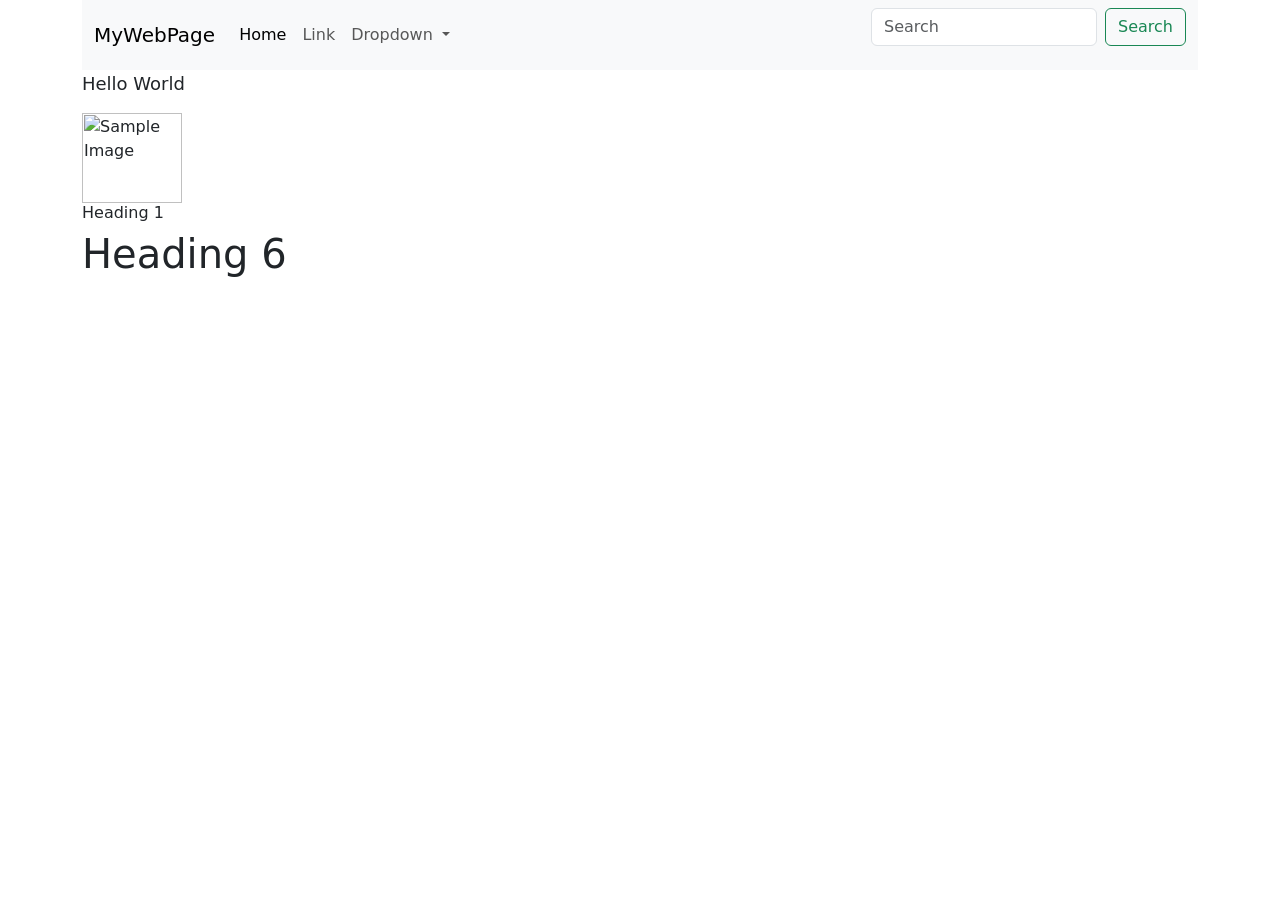
==== 26_ModelServing_Flask/index.html @ d73cfd9a "22/10 Wednesday Class commit" ====
<html>

<head>
    <title>My Web Page</title>
    <link href="https://cdn.jsdelivr.net/npm/bootstrap@5.0.2/dist/css/bootstrap.min.css" rel="stylesheet"
        integrity="sha384-EVSTQN3/azprG1Anm3QDgpJLIm9Nao0Yz1ztcQTwFspd3yD65VohhpuuCOmLASjC" crossorigin="anonymous">
</head>

<body>
    <div class="container danger">
        <nav class="navbar navbar-expand-lg navbar-light bg-light">
            <div class="container-fluid">
                <a class="navbar-brand" href="#">MyWebPage</a>
                <button class="navbar-toggler" type="button" data-bs-toggle="collapse"
                    data-bs-target="#navbarSupportedContent" aria-controls="navbarSupportedContent"
                    aria-expanded="false" aria-label="Toggle navigation">
                    <span class="navbar-toggler-icon"></span>
                </button>
                <div class="collapse navbar-collapse" id="navbarSupportedContent">
                    <ul class="navbar-nav me-auto mb-2 mb-lg-0">
                        <li class="nav-item">
                            <a class="nav-link active" aria-current="page" href="#">Home</a>
                        </li>
                        <li class="nav-item">
                            <a class="nav-link" href="#">Link</a>
                        </li>
                        <li class="nav-item dropdown">
                            <a class="nav-link dropdown-toggle" href="#" id="navbarDropdown" role="button"
                                data-bs-toggle="dropdown" aria-expanded="false">
                                Dropdown
                            </a>
                            <ul class="dropdown-menu" aria-labelledby="navbarDropdown">
                                <li><a class="dropdown-item" href="#">Action</a></li>
                                <li><a class="dropdown-item" href="#">Another action</a></li>
                                <li>
                                    <hr class="dropdown-divider">
                                </li>
                                <li><a class="dropdown-item" href="#">Something else here</a></li>
                            </ul>
                        </li>
                    </ul>
                    <form class="d-flex">
                        <input class="form-control me-2" type="search" placeholder="Search" aria-label="Search">
                        <button class="btn btn-outline-success" type="submit">Search</button>
                    </form>
                </div>
            </div>
        </nav>
        <p style="font-size: large;">Hello World</p>
        <img src="https://tse4.mm.bing.net/th/id/OIP.fILA356ztzBPvBQXe1yZswHaFj?pid=Api&P=0&h=180.jpg"
            alt="Sample Image" height="90" width="100">
        <h6>Heading 1</h6>
        <h1>Heading 6</h1>
    </div>
    <script src="https://cdn.jsdelivr.net/npm/bootstrap@5.0.2/dist/js/bootstrap.bundle.min.js"
        integrity="sha384-MrcW6ZMFYlzcLA8Nl+NtUVF0sA7MsXsP1UyJoMp4YLEuNSfAP+JcXn/tWtIaxVXM"
        crossorigin="anonymous"></script>
</body>

</html>
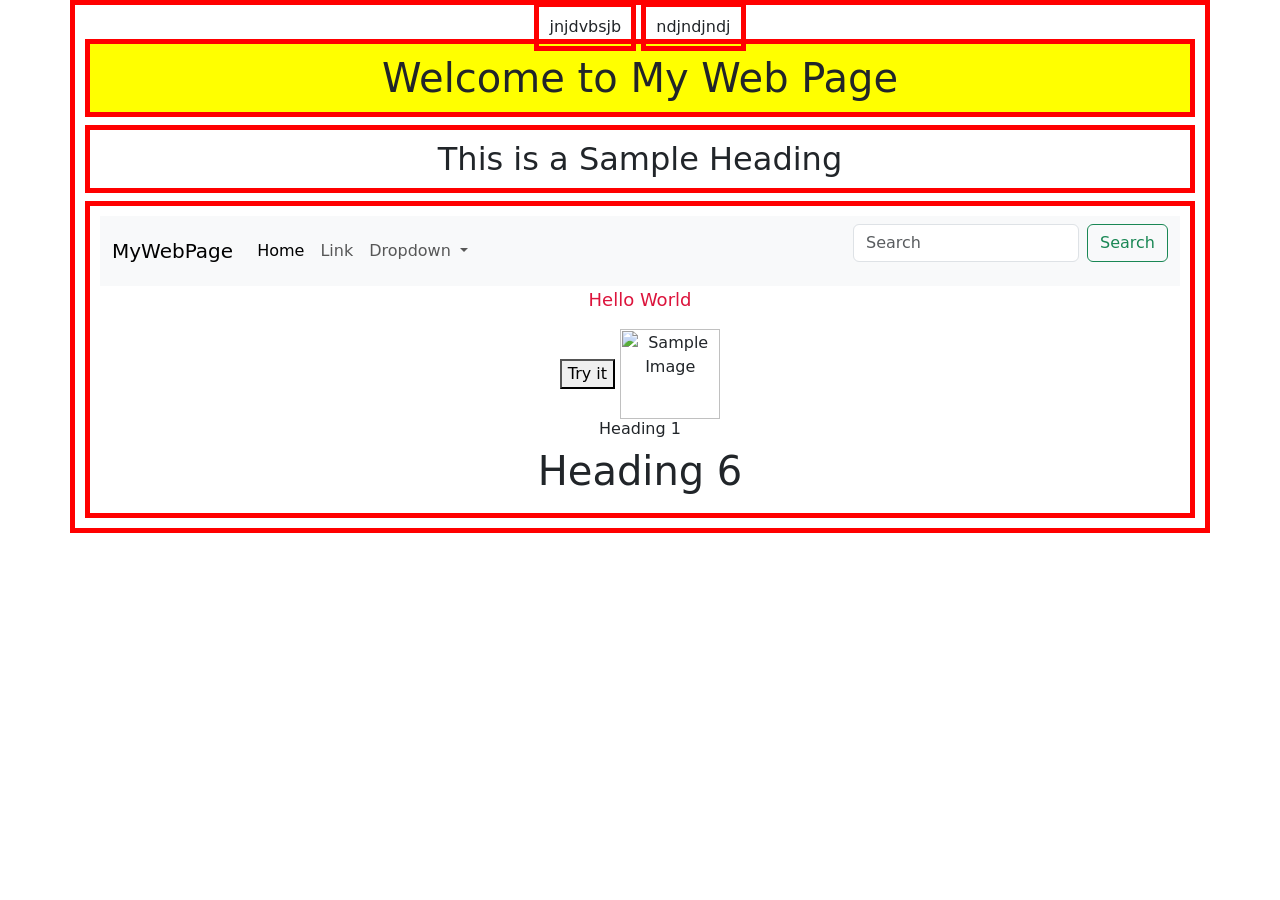
==== commit 7362e8a9: "23/10 Thursday Class commit" ====
--- a/26_ModelServing_Flask/index.html
+++ b/26_ModelServing_Flask/index.html
@@ -4,57 +4,75 @@
     <title>My Web Page</title>
     <link href="https://cdn.jsdelivr.net/npm/bootstrap@5.0.2/dist/css/bootstrap.min.css" rel="stylesheet"
         integrity="sha384-EVSTQN3/azprG1Anm3QDgpJLIm9Nao0Yz1ztcQTwFspd3yD65VohhpuuCOmLASjC" crossorigin="anonymous">
+    <link rel="stylesheet" href="styles.css">
+    <style>
+        .danger {
+            border: 5px solid red;
+            padding: 10px;
+        }
+        #hgmnjy {
+            background-color: yellow;
+        }
+    </style>
 </head>
 
 <body>
     <div class="container danger">
-        <nav class="navbar navbar-expand-lg navbar-light bg-light">
-            <div class="container-fluid">
-                <a class="navbar-brand" href="#">MyWebPage</a>
-                <button class="navbar-toggler" type="button" data-bs-toggle="collapse"
-                    data-bs-target="#navbarSupportedContent" aria-controls="navbarSupportedContent"
-                    aria-expanded="false" aria-label="Toggle navigation">
-                    <span class="navbar-toggler-icon"></span>
-                </button>
-                <div class="collapse navbar-collapse" id="navbarSupportedContent">
-                    <ul class="navbar-nav me-auto mb-2 mb-lg-0">
-                        <li class="nav-item">
-                            <a class="nav-link active" aria-current="page" href="#">Home</a>
-                        </li>
-                        <li class="nav-item">
-                            <a class="nav-link" href="#">Link</a>
-                        </li>
-                        <li class="nav-item dropdown">
-                            <a class="nav-link dropdown-toggle" href="#" id="navbarDropdown" role="button"
-                                data-bs-toggle="dropdown" aria-expanded="false">
-                                Dropdown
-                            </a>
-                            <ul class="dropdown-menu" aria-labelledby="navbarDropdown">
-                                <li><a class="dropdown-item" href="#">Action</a></li>
-                                <li><a class="dropdown-item" href="#">Another action</a></li>
-                                <li>
-                                    <hr class="dropdown-divider">
-                                </li>
-                                <li><a class="dropdown-item" href="#">Something else here</a></li>
-                            </ul>
-                        </li>
-                    </ul>
-                    <form class="d-flex">
-                        <input class="form-control me-2" type="search" placeholder="Search" aria-label="Search">
-                        <button class="btn btn-outline-success" type="submit">Search</button>
-                    </form>
+        <span class="container danger" id="demo">jnjdvbsjb</span>
+        <span class="container danger">ndjndjndj</span>
+        <h1 class="container danger" id="hgmnjy">Welcome to My Web Page</h1>
+        <h2 class="container danger">This is a Sample Heading</h2>
+        <div class="container danger">
+            <nav class="navbar navbar-expand-lg navbar-light bg-light">
+                <div class="container-fluid">
+                    <a class="navbar-brand" href="#">MyWebPage</a>
+                    <button class="navbar-toggler" type="button" data-bs-toggle="collapse"
+                        data-bs-target="#navbarSupportedContent" aria-controls="navbarSupportedContent"
+                        aria-expanded="false" aria-label="Toggle navigation">
+                        <span class="navbar-toggler-icon"></span>
+                    </button>
+                    <div class="collapse navbar-collapse" id="navbarSupportedContent">
+                        <ul class="navbar-nav me-auto mb-2 mb-lg-0">
+                            <li class="nav-item">
+                                <a class="nav-link active" aria-current="page" href="#">Home</a>
+                            </li>
+                            <li class="nav-item">
+                                <a class="nav-link" href="#">Link</a>
+                            </li>
+                            <li class="nav-item dropdown">
+                                <a class="nav-link dropdown-toggle" href="#" id="navbarDropdown" role="button"
+                                    data-bs-toggle="dropdown" aria-expanded="false">
+                                    Dropdown
+                                </a>
+                                <ul class="dropdown-menu" aria-labelledby="navbarDropdown">
+                                    <li><a class="dropdown-item" href="#">Action</a></li>
+                                    <li><a class="dropdown-item" href="#">Another action</a></li>
+                                    <li>
+                                        <hr class="dropdown-divider">
+                                    </li>
+                                    <li><a class="dropdown-item" href="#">Something else here</a></li>
+                                </ul>
+                            </li>
+                        </ul>
+                        <form class="d-flex">
+                            <input class="form-control me-2" type="search" placeholder="Search" aria-label="Search">
+                            <button class="btn btn-outline-success" type="submit">Search</button>
+                        </form>
+                    </div>
                 </div>
-            </div>
-        </nav>
-        <p style="font-size: large;">Hello World</p>
-        <img src="https://tse4.mm.bing.net/th/id/OIP.fILA356ztzBPvBQXe1yZswHaFj?pid=Api&P=0&h=180.jpg"
-            alt="Sample Image" height="90" width="100">
-        <h6>Heading 1</h6>
-        <h1>Heading 6</h1>
+            </nav>
+            <p style="font-size: large;">Hello World</p>
+            <button type="button" onclick="changeText()">Try it</button>
+            <img src="https://tse4.mm.bing.net/th/id/OIP.fILA356ztzBPvBQXe1yZswHaFj?pid=Api&P=0&h=180.jpg"
+                alt="Sample Image" height="90" width="100">
+            <h6>Heading 1</h6>
+            <h1>Heading 6</h1>
+        </div>
     </div>
     <script src="https://cdn.jsdelivr.net/npm/bootstrap@5.0.2/dist/js/bootstrap.bundle.min.js"
         integrity="sha384-MrcW6ZMFYlzcLA8Nl+NtUVF0sA7MsXsP1UyJoMp4YLEuNSfAP+JcXn/tWtIaxVXM"
         crossorigin="anonymous"></script>
+    <script src="script.js"></script>
 </body>
 
 </html>
--- a/26_ModelServing_Flask/styles.css
+++ b/26_ModelServing_Flask/styles.css
@@ -0,0 +1,6 @@
+body {
+    text-align: center;
+}
+p {
+    color: crimson;
+}
